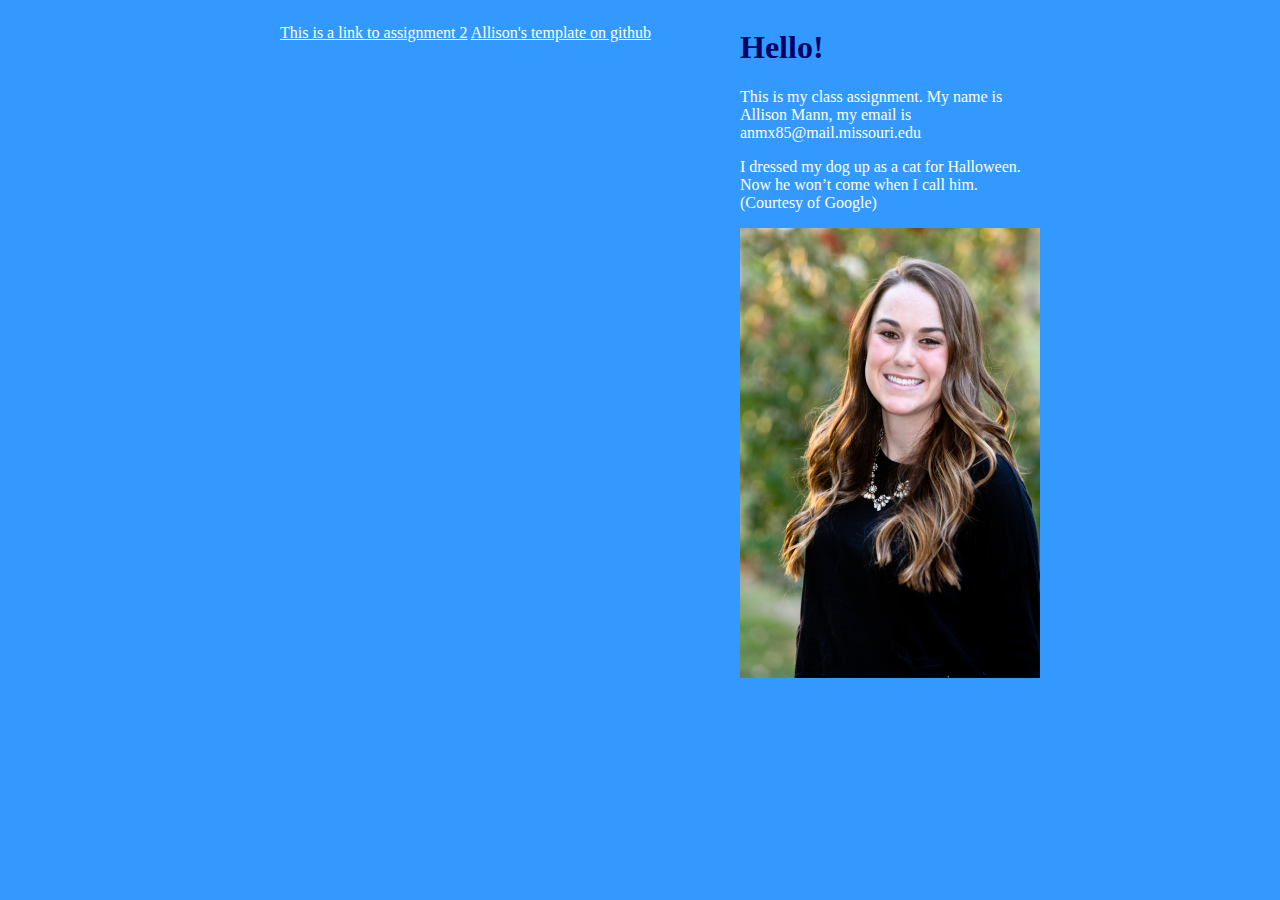
==== oldindex.html @ d765a328 "Assignment 3" ====
<!DOCTYPE html PUBLIC "-//W3C//DTD XHTML 1.0 Transitional//EN"
   "http://www.w3.org/TR/xhtml1/DTD/xhtml1-transitional.dtd">
<html xmlns="http://www.w3.org/1999/xhtml">
<head>
	<title>	Allison's first website</title>
	<meta http-equiv="content-type"
		content="text/html;charset=utf-8" />
    <link rel="stylesheet" href="style.css" media="screen" title="no title" type="text/css" charset="utf-8">
</head>
<body>
  <div class="container">
<div class="main"> <ul>
  <a href="http://j4502-ss16.github.io/Mann/" target="_blank">This is a link to assignment 2</a>
  <a href="index2.html" target="_blank">Allison's template on github</a>
</ul> </div>
<div class="sidebar"><h1> Hello!</h1>
  <p> This is my class assignment. My name is Allison Mann, my email is anmx85@mail.missouri.edu </p>
  <p> I dressed my dog up as a cat for Halloween. Now he won’t come when I call him. (Courtesy of Google)</p>
  <a href="mailto:anmx85@mail.missouri.edu">
    <img src="allison.jpg" alt="A picture of Allison" width="300px" BORDER="0"/>
  </a> </div>
</div>
</body>
</html>
---- style.css ----
h1 { background-color: #3399FF  ;
  color: #000066 ;
  font-family: Georgia,serif ; }
  body { background-color: #3399FF  ;
		color: #FFFFFF ;
		font-family: Georgia,serif ;}
	header { background-color: #FFFF00  ;
		color: #FFFFFF; font-size: 150%;}
	main {padding 10 px 20px; display: block; overflow: auto;}
	footer { font-size: 80%;
			font-style: italic; }
nav ul {
	list-style-type: none; color: white;
	margin: 0;
	padding: 0;}
.container {width: 800px; margin: 0 auto;}
.main {width: 500px; float: left;}
.sidebar {width: 300px; float: right;}
  a:link {color: white;}
  a:visited{color: #000066}
  a:hover {color: green}
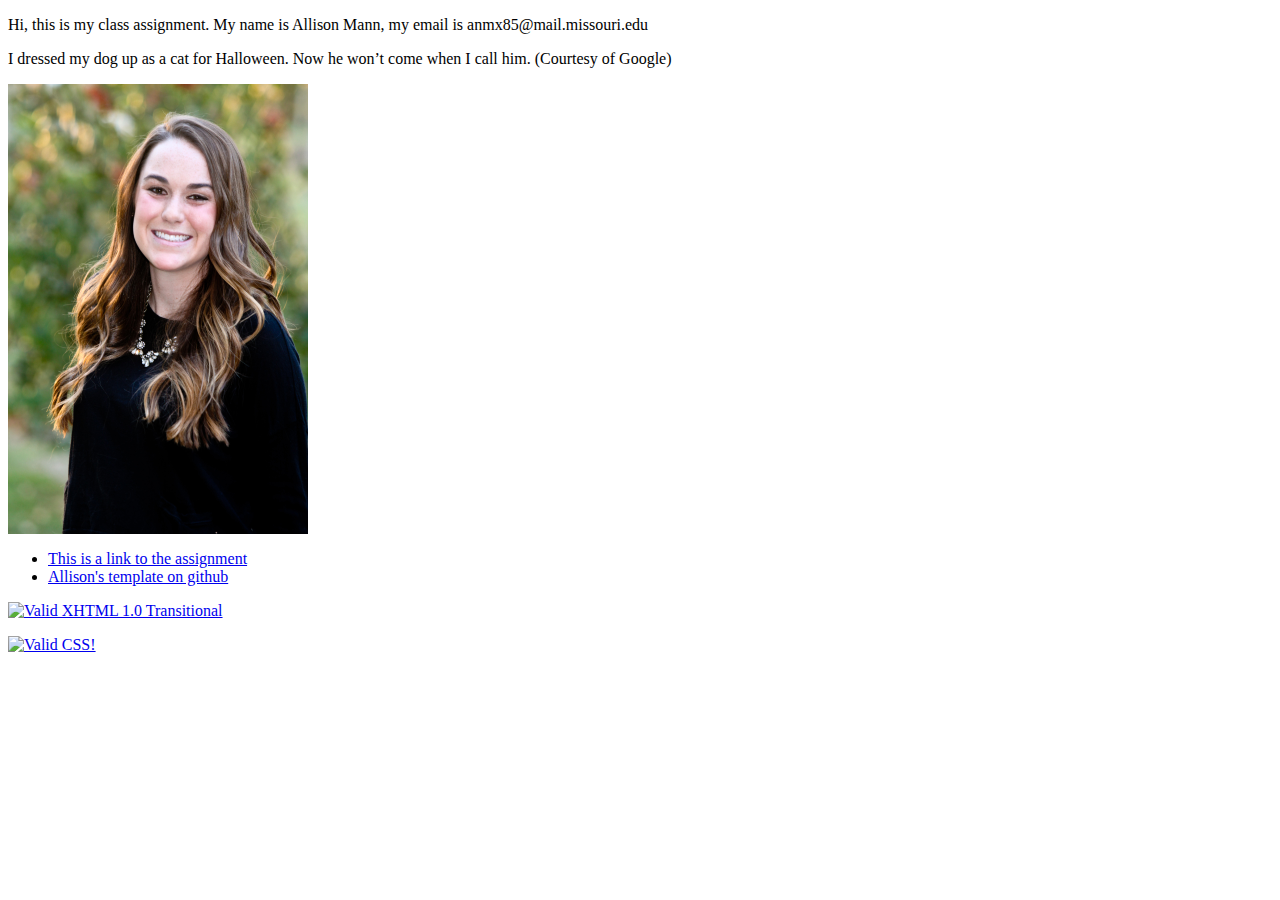
==== commit c03021f8: "Assignment 3 updated" ====
--- a/oldindex.html
+++ b/oldindex.html
@@ -1,24 +1,35 @@
 <!DOCTYPE html PUBLIC "-//W3C//DTD XHTML 1.0 Transitional//EN"
    "http://www.w3.org/TR/xhtml1/DTD/xhtml1-transitional.dtd">
+
 <html xmlns="http://www.w3.org/1999/xhtml">
+
 <head>
 	<title>	Allison's first website</title>
 	<meta http-equiv="content-type"
 		content="text/html;charset=utf-8" />
-    <link rel="stylesheet" href="style.css" media="screen" title="no title" type="text/css" charset="utf-8">
 </head>
+
 <body>
-  <div class="container">
-<div class="main"> <ul>
-  <a href="http://j4502-ss16.github.io/Mann/" target="_blank">This is a link to assignment 2</a>
-  <a href="index2.html" target="_blank">Allison's template on github</a>
-</ul> </div>
-<div class="sidebar"><h1> Hello!</h1>
-  <p> This is my class assignment. My name is Allison Mann, my email is anmx85@mail.missouri.edu </p>
+<!--This is a comment. It won't show up in your browser, only in the page source-->
+	<p> Hi, this is my class assignment. My name is Allison Mann, my email is anmx85@mail.missouri.edu </p>
   <p> I dressed my dog up as a cat for Halloween. Now he won’t come when I call him. (Courtesy of Google)</p>
   <a href="mailto:anmx85@mail.missouri.edu">
-    <img src="allison.jpg" alt="A picture of Allison" width="300px" BORDER="0"/>
-  </a> </div>
-</div>
+    <img src="allison.jpg" alt="A picture of Allison" width="300px"/>
+  </a>
+  <ul>
+    <li><a href="https://github.com/J4502-SS16/class/wiki/Assignment-%232:-Build-Your-First-Website" target="_blank">This is a link to the assignment</a> </li>
+    <li> <a href="index2.html" target="_blank">Allison's template on github</a> </li>
+  </ul>
+  <p>
+      <a href="http://validator.w3.org/check?uri=referer"><img
+        src="http://www.w3.org/Icons/valid-xhtml10" alt="Valid XHTML 1.0 Transitional" height="31" width="88" /></a>
+</p>
+<p>
+  <a href="http://jigsaw.w3.org/css-validator/check/referer">
+    <img style="border:0;width:88px;height:31px"
+        src="http://jigsaw.w3.org/css-validator/images/vcss-blue"
+        alt="Valid CSS!" />
+    </a>
+</p>
 </body>
 </html>
